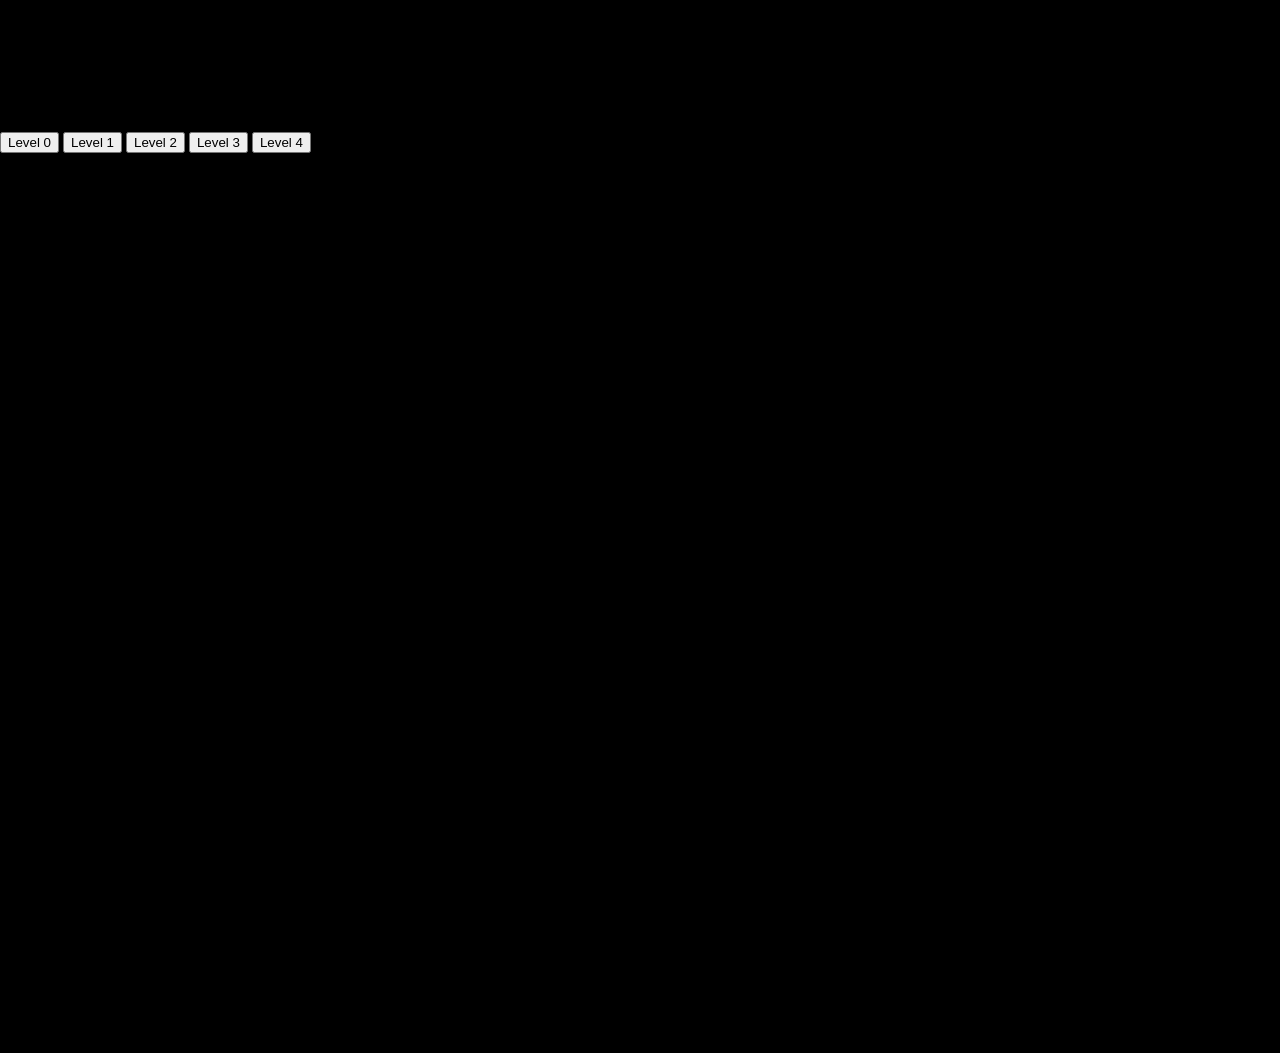
==== Project_2/index.html @ 18813a10 "work on project 2" ====
<!DOCTYPE html>
<html lang="en">
<head>
    <<meta charset="UTF-8" />
    <meta name="viewport" content="width=device-width, initial-scale=1.0" />
    <title>Computer Graphics Project 2: Cube World</title>
    <link rel="stylesheet" href="styles.css" />
    <script type="module" src="js/main.js"></script>
</head>
<body>
    <header>
        <h1>Project 2: Cube World</h1>
        <p>Jaxon Polo &middot; Computer Graphics</p>
        <div id="info"></div>
        <div id="controls">
            <button type="button" data-level="0">Level 0</button>
            <button type="button" data-level="1">Level 1</button>
            <button type="button" data-level="2">Level 2</button>
            <button type="button" data-level="3">Level 3</button>
            <button type="button" data-level="4">Level 4</button>
            <span id="fps"></span>
        </div>
    </header>

    <canvas id="canvas"></canvas>
</body>
</html>
---- Project_2/styles.css ----
html, body { 
    margin: 0; height: 100%; background: black; overflow: hidden;
}

canvas { 
    display: block; width: 100%; height: 100%;
}
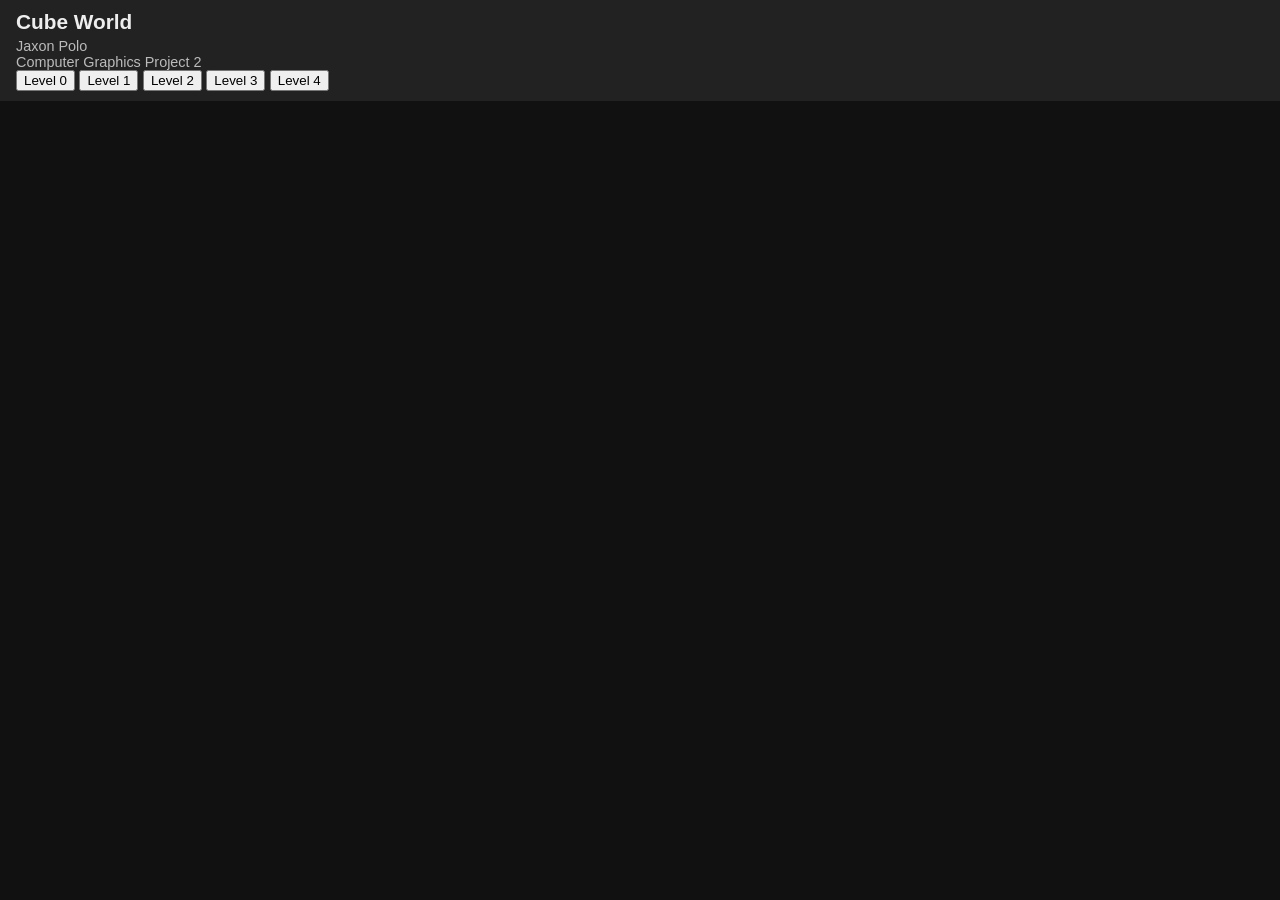
==== commit eb26c92e: "Functional HTML" ====
--- a/Project_2/index.html
+++ b/Project_2/index.html
@@ -1,27 +1,31 @@
 <!DOCTYPE html>
 <html lang="en">
 <head>
-    <<meta charset="UTF-8" />
+    <meta charset="UTF-8" />
     <meta name="viewport" content="width=device-width, initial-scale=1.0" />
     <title>Computer Graphics Project 2: Cube World</title>
     <link rel="stylesheet" href="styles.css" />
-    <script type="module" src="js/main.js"></script>
 </head>
 <body>
     <header>
-        <h1>Project 2: Cube World</h1>
-        <p>Jaxon Polo &middot; Computer Graphics</p>
-        <div id="info"></div>
-        <div id="controls">
-            <button type="button" data-level="0">Level 0</button>
-            <button type="button" data-level="1">Level 1</button>
-            <button type="button" data-level="2">Level 2</button>
-            <button type="button" data-level="3">Level 3</button>
-            <button type="button" data-level="4">Level 4</button>
-            <span id="fps"></span>
-        </div>
-    </header>
+    <h1>Cube World</h1>
+    <p>Jaxon Polo</p>
+    <p>Computer Graphics Project 2</p>
 
-    <canvas id="canvas"></canvas>
+    <button onclick="showLevel(0)">Level 0</button>
+    <button onclick="showLevel(1)">Level 1</button>
+    <button onclick="showLevel(2)">Level 2</button>
+    <button onclick="showLevel(3)">Level 3</button>
+    <button onclick="showLevel(4)">Level 4</button>
+  </header>
+  
+  <canvas id="glcanvas"></canvas>
+ 
+  <script src="js/level0.js"></script>
+  <script src="js/level1.js"></script>
+  <script src="js/level2.js"></script>
+  <script src="js/level3.js"></script>
+  <script src="js/level4.js"></script>
+  <script src="js/main.js"></script>
 </body>
 </html>
--- a/Project_2/styles.css
+++ b/Project_2/styles.css
@@ -1,7 +1,37 @@
-html, body { 
-    margin: 0; height: 100%; background: black; overflow: hidden;
+body {
+    margin: 0;
+    font-family: sans-serif;
+    background: #111;
+    color: #eee;
 }
 
-canvas { 
-    display: block; width: 100%; height: 100%;
+header {
+    padding: 10px 16px;
+    background: #222;
+}
+
+header h1 {
+    margin: 0 0 4px;
+    font-size: 1.3em;
+}
+
+header p {
+    margin: 0;
+    font-size: 0.9em;
+    color: #bbb;
+}
+
+#tabs {
+    padding: 8px 16px;
+    background: #1a1a1a;
+}
+
+#tabs button {
+    margin-right: 6px;
+    padding: 6px 12px;
+    cursor: pointer;
+}
+
+#glcanvas {
+    display: block; width: 100%; height: 80vh;
 }
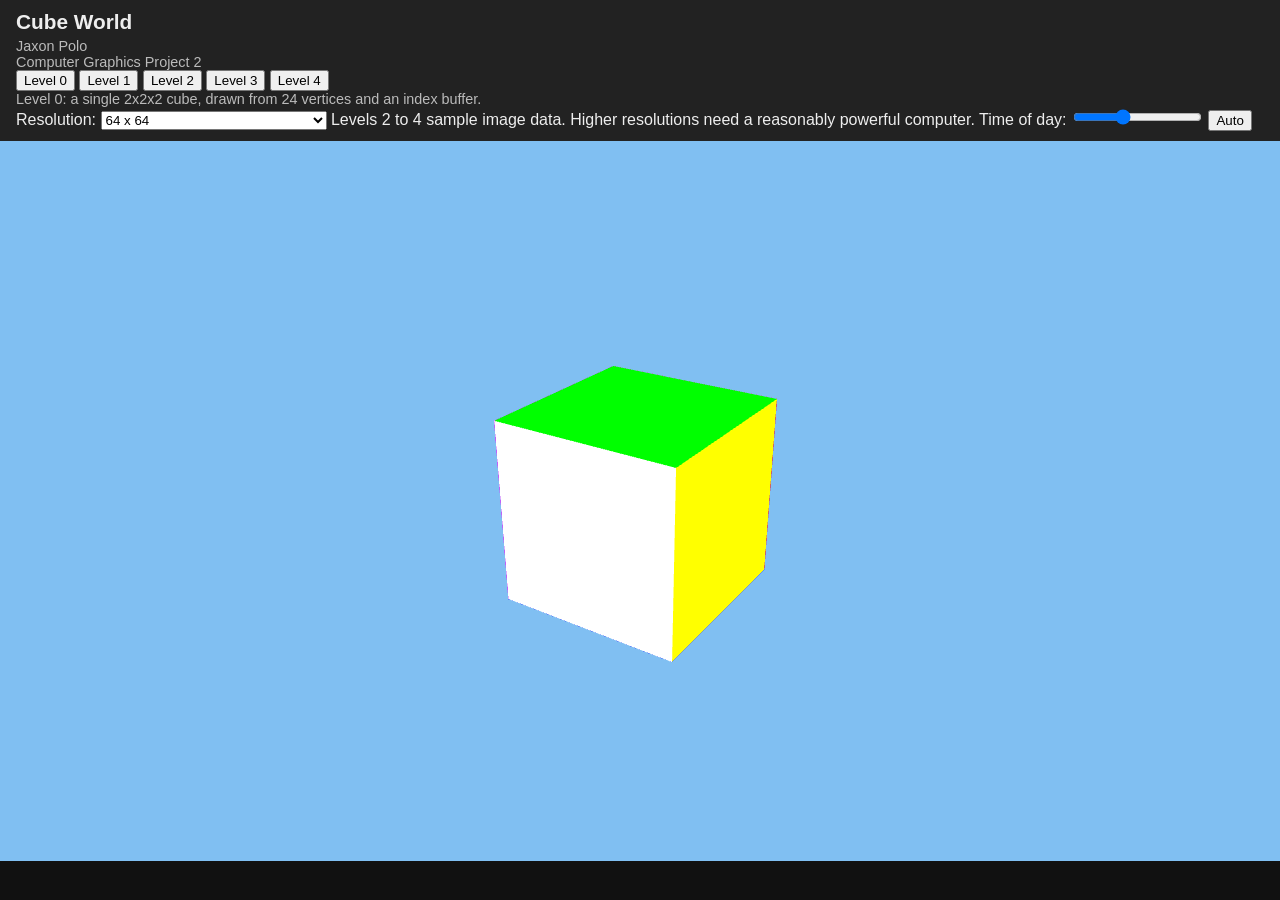
==== commit b672e237: "Finished Computer Graphics Project 2" ====
--- a/Project_2/index.html
+++ b/Project_2/index.html
@@ -4,28 +4,47 @@
     <meta charset="UTF-8" />
     <meta name="viewport" content="width=device-width, initial-scale=1.0" />
     <title>Computer Graphics Project 2: Cube World</title>
-    <link rel="stylesheet" href="styles.css" />
+	<link rel="stylesheet" href="styles.css" />
 </head>
 <body>
-    <header>
-    <h1>Cube World</h1>
-    <p>Jaxon Polo</p>
-    <p>Computer Graphics Project 2</p>
-
-    <button onclick="showLevel(0)">Level 0</button>
-    <button onclick="showLevel(1)">Level 1</button>
-    <button onclick="showLevel(2)">Level 2</button>
-    <button onclick="showLevel(3)">Level 3</button>
-    <button onclick="showLevel(4)">Level 4</button>
-  </header>
-  
-  <canvas id="glcanvas"></canvas>
+	<header>
+		<h1>Cube World</h1>
+		<p>Jaxon Polo</p>
+		<p>Computer Graphics Project 2</p>
  
-  <script src="js/level0.js"></script>
-  <script src="js/level1.js"></script>
-  <script src="js/level2.js"></script>
-  <script src="js/level3.js"></script>
-  <script src="js/level4.js"></script>
-  <script src="js/main.js"></script>
+		<button onclick="showLevel(0)">Level 0</button>
+		<button onclick="showLevel(1)">Level 1</button>
+		<button onclick="showLevel(2)">Level 2</button>
+		<button onclick="showLevel(3)">Level 3</button>
+		<button onclick="showLevel(4)">Level 4</button>
+ 
+		<!-- main.js fills this in with a description of the current level -->
+		<p id="info"></p>
+ 
+		<div id="controls">
+			<label>Resolution:
+				<select id="res">
+					<option value="32">32 x 32 (fast)</option>
+					<option value="64" selected>64 x 64</option>
+					<option value="128">128 x 128</option>
+					<option value="256">256 x 256 (needs a fast computer)</option>
+				</select>
+			</label>
+			<span>Levels 2 to 4 sample image data. Higher resolutions need a reasonably powerful computer.</span>
+			<label>Time of day:
+				<input type="range" id="timeOfDay" min="0" max="24" step="0.1" value="9">
+			</label>
+			<button id="autoTime">Auto</button>
+		</div>
+	</header>
+ 
+	<canvas id="glcanvas"></canvas>
+ 
+	<script src="js/level0.js"></script>
+	<script src="js/level1.js"></script>
+	<script src="js/level2.js"></script>
+	<script src="js/level3.js"></script>
+	<script src="js/level4.js"></script>
+	<script src="js/main.js"></script>
 </body>
 </html>
